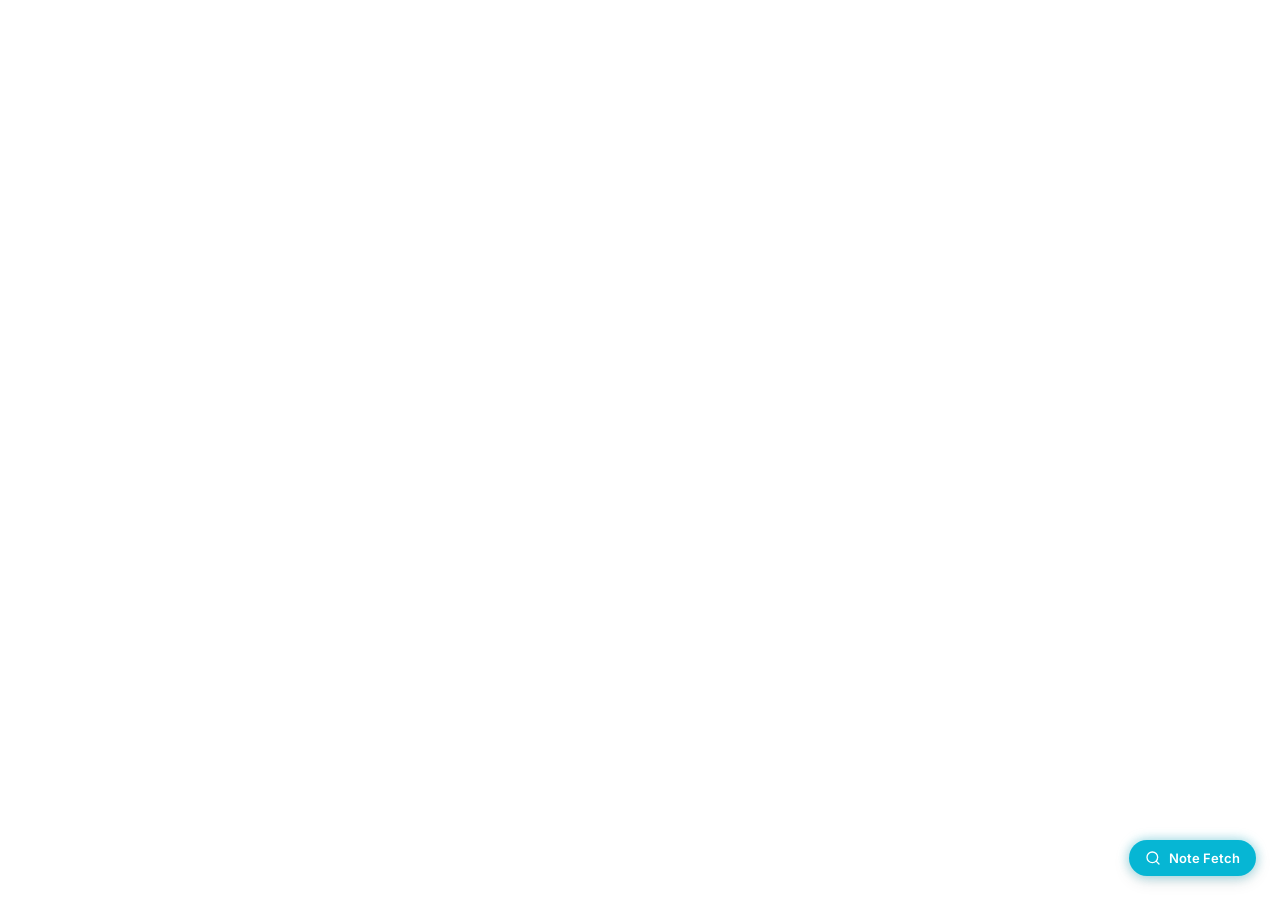
==== api/webui/index.html @ 5d9cf234 "add xhs note fetch feature" ====
<!doctype html>
<html lang="zh-CN">
  <head>
    <meta charset="UTF-8" />
    <link rel="icon" type="image/svg+xml" href="/vite.svg" />
    <meta name="viewport" content="width=device-width, initial-scale=1.0" />
    <title>MediaCrawler - Command Center</title>
    <link rel="preconnect" href="https://fonts.googleapis.com">
    <link rel="preconnect" href="https://fonts.gstatic.com" crossorigin>
    <link href="https://fonts.googleapis.com/css2?family=Inter:wght@400;500;600;700&family=JetBrains+Mono:wght@400;500&display=swap" rel="stylesheet">
    <script type="module" crossorigin src="/assets/index-DvClRayq.js"></script>
    <link rel="stylesheet" crossorigin href="/assets/index-OiBmsgXF.css">
  </head>
  <body>
    <div id="root"></div>
    <!-- Note Content Fetch Entry -->
    <a href="/note-content" id="note-fetch-entry" title="Note Content Fetch - Fetch XHS note images, text, and video">
      <svg viewBox="0 0 24 24" fill="none" stroke="currentColor" stroke-width="2" stroke-linecap="round" stroke-linejoin="round">
        <circle cx="11" cy="11" r="8"/><path d="m21 21-4.3-4.3"/>
      </svg>
      <span>Note Fetch</span>
    </a>
    <style>
      #note-fetch-entry {
        position: fixed;
        bottom: 1.5rem;
        right: 1.5rem;
        z-index: 999;
        display: inline-flex;
        align-items: center;
        gap: 0.5rem;
        padding: 0.625rem 1rem;
        font-family: 'Inter', system-ui, sans-serif;
        font-size: 0.8125rem;
        font-weight: 600;
        color: #fff;
        background: rgb(6 182 212);
        border-radius: 9999px;
        text-decoration: none;
        box-shadow: 0 0 12px rgba(6,182,212,0.4), 0 4px 16px rgba(0,0,0,0.15);
        transition: all 0.2s ease;
        cursor: pointer;
      }
      #note-fetch-entry:hover {
        transform: translateY(-2px);
        box-shadow: 0 0 20px rgba(6,182,212,0.6), 0 8px 24px rgba(0,0,0,0.2);
      }
      #note-fetch-entry svg {
        width: 16px;
        height: 16px;
      }
      .dark #note-fetch-entry {
        background: rgb(0 255 255);
        color: rgb(10 10 15);
        box-shadow: 0 0 12px rgba(0,255,255,0.5), 0 4px 16px rgba(0,0,0,0.4);
      }
      .dark #note-fetch-entry:hover {
        box-shadow: 0 0 24px rgba(0,255,255,0.7), 0 8px 24px rgba(0,0,0,0.5);
      }
    </style>
  </body>
</html>
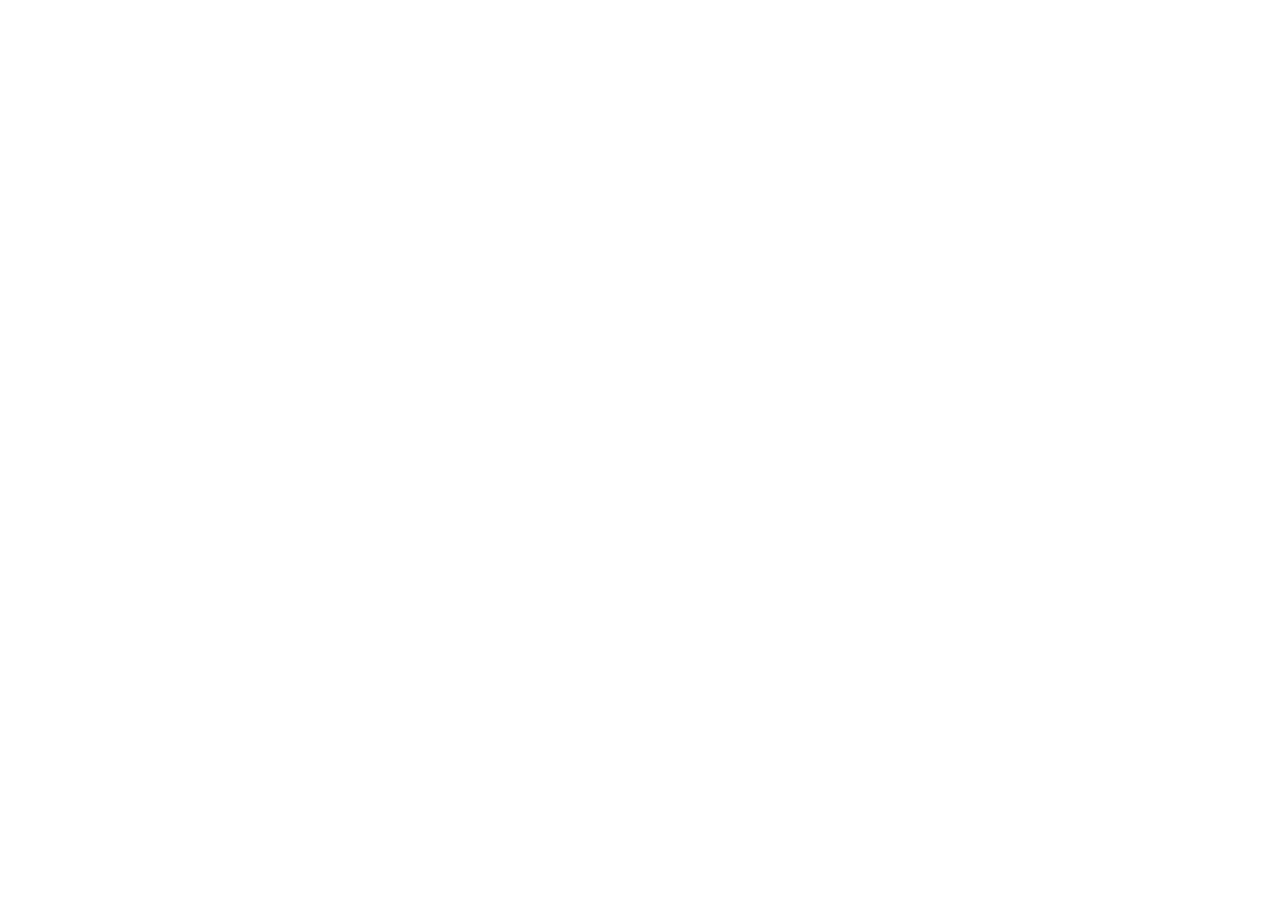
==== commit 1c85ffd3: "feat(webui): optimize mobile responsive layout - Add mobile-responsive.css with comprehensive respon" ====
--- a/api/webui/index.html
+++ b/api/webui/index.html
@@ -3,60 +3,16 @@
   <head>
     <meta charset="UTF-8" />
     <link rel="icon" type="image/svg+xml" href="/vite.svg" />
-    <meta name="viewport" content="width=device-width, initial-scale=1.0" />
+    <meta name="viewport" content="width=device-width, initial-scale=1.0, maximum-scale=5.0, viewport-fit=cover" />
     <title>MediaCrawler - Command Center</title>
     <link rel="preconnect" href="https://fonts.googleapis.com">
     <link rel="preconnect" href="https://fonts.gstatic.com" crossorigin>
     <link href="https://fonts.googleapis.com/css2?family=Inter:wght@400;500;600;700&family=JetBrains+Mono:wght@400;500&display=swap" rel="stylesheet">
     <script type="module" crossorigin src="/assets/index-DvClRayq.js"></script>
     <link rel="stylesheet" crossorigin href="/assets/index-OiBmsgXF.css">
+    <link rel="stylesheet" href="/assets/mobile-responsive.css">
   </head>
   <body>
     <div id="root"></div>
-    <!-- Note Content Fetch Entry -->
-    <a href="/note-content" id="note-fetch-entry" title="Note Content Fetch - Fetch XHS note images, text, and video">
-      <svg viewBox="0 0 24 24" fill="none" stroke="currentColor" stroke-width="2" stroke-linecap="round" stroke-linejoin="round">
-        <circle cx="11" cy="11" r="8"/><path d="m21 21-4.3-4.3"/>
-      </svg>
-      <span>Note Fetch</span>
-    </a>
-    <style>
-      #note-fetch-entry {
-        position: fixed;
-        bottom: 1.5rem;
-        right: 1.5rem;
-        z-index: 999;
-        display: inline-flex;
-        align-items: center;
-        gap: 0.5rem;
-        padding: 0.625rem 1rem;
-        font-family: 'Inter', system-ui, sans-serif;
-        font-size: 0.8125rem;
-        font-weight: 600;
-        color: #fff;
-        background: rgb(6 182 212);
-        border-radius: 9999px;
-        text-decoration: none;
-        box-shadow: 0 0 12px rgba(6,182,212,0.4), 0 4px 16px rgba(0,0,0,0.15);
-        transition: all 0.2s ease;
-        cursor: pointer;
-      }
-      #note-fetch-entry:hover {
-        transform: translateY(-2px);
-        box-shadow: 0 0 20px rgba(6,182,212,0.6), 0 8px 24px rgba(0,0,0,0.2);
-      }
-      #note-fetch-entry svg {
-        width: 16px;
-        height: 16px;
-      }
-      .dark #note-fetch-entry {
-        background: rgb(0 255 255);
-        color: rgb(10 10 15);
-        box-shadow: 0 0 12px rgba(0,255,255,0.5), 0 4px 16px rgba(0,0,0,0.4);
-      }
-      .dark #note-fetch-entry:hover {
-        box-shadow: 0 0 24px rgba(0,255,255,0.7), 0 8px 24px rgba(0,0,0,0.5);
-      }
-    </style>
   </body>
 </html>
